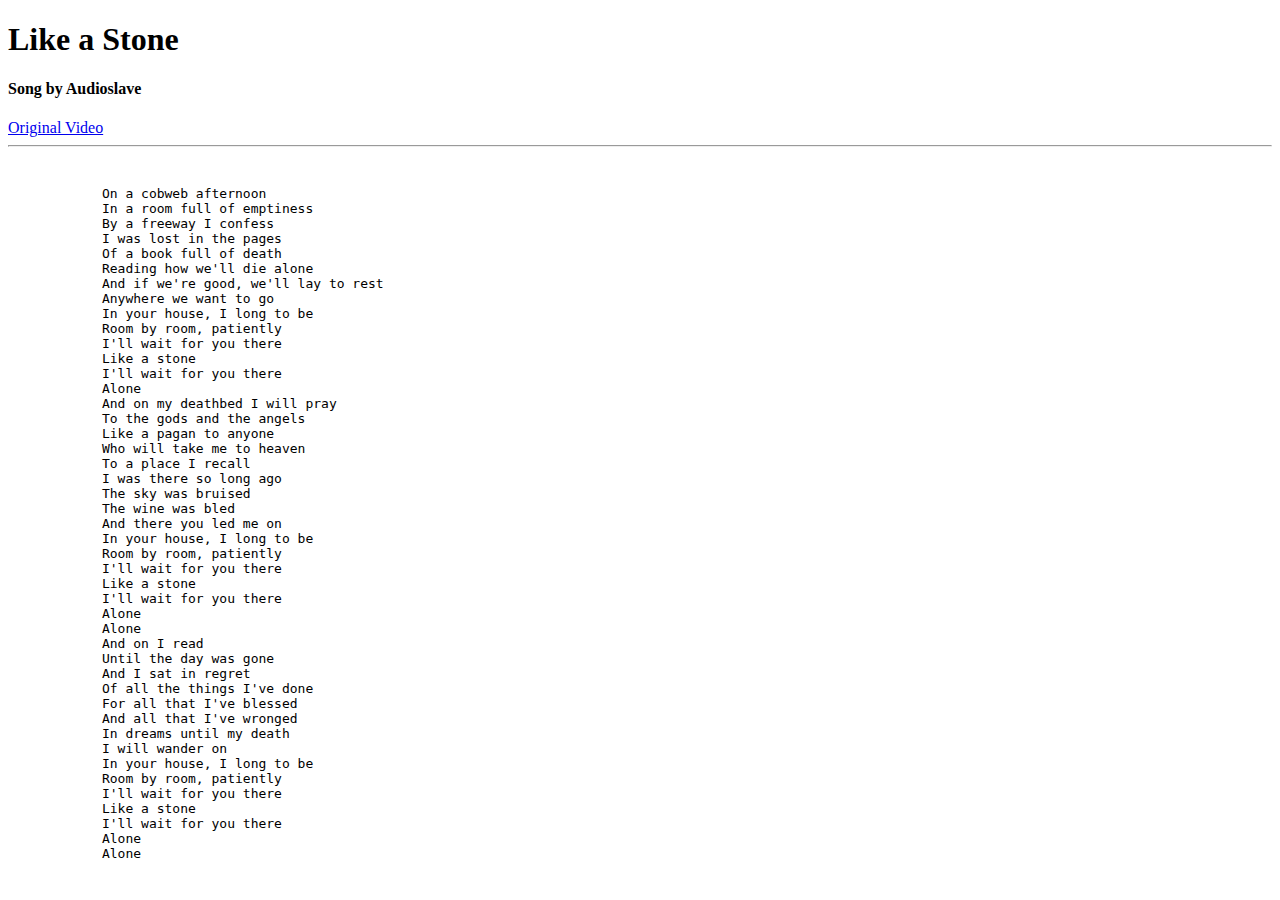
==== lyrics.html @ 443f0a59 "hyperlinks" ====
<!DOCTYPE html>
<html>
    <head>
        <title>My song lyrics.</title>
    </head>
    <body>
        <h1>Like a Stone</h1>
        <h4>Song by Audioslave</h3>
        <a href="https://www.youtube.com/watch?v=7QU1nvuxaMA">
            Original Video
        </a>
        <hr>
        <br>
        <pre>
            On a cobweb afternoon
            In a room full of emptiness
            By a freeway I confess
            I was lost in the pages
            Of a book full of death
            Reading how we'll die alone
            And if we're good, we'll lay to rest
            Anywhere we want to go
            In your house, I long to be
            Room by room, patiently
            I'll wait for you there
            Like a stone
            I'll wait for you there
            Alone
            And on my deathbed I will pray
            To the gods and the angels
            Like a pagan to anyone
            Who will take me to heaven
            To a place I recall
            I was there so long ago
            The sky was bruised
            The wine was bled
            And there you led me on
            In your house, I long to be
            Room by room, patiently
            I'll wait for you there
            Like a stone
            I'll wait for you there
            Alone
            Alone
            And on I read
            Until the day was gone
            And I sat in regret
            Of all the things I've done
            For all that I've blessed
            And all that I've wronged
            In dreams until my death
            I will wander on
            In your house, I long to be
            Room by room, patiently
            I'll wait for you there
            Like a stone
            I'll wait for you there
            Alone
            Alone
        </pre>
    </body>
</html>
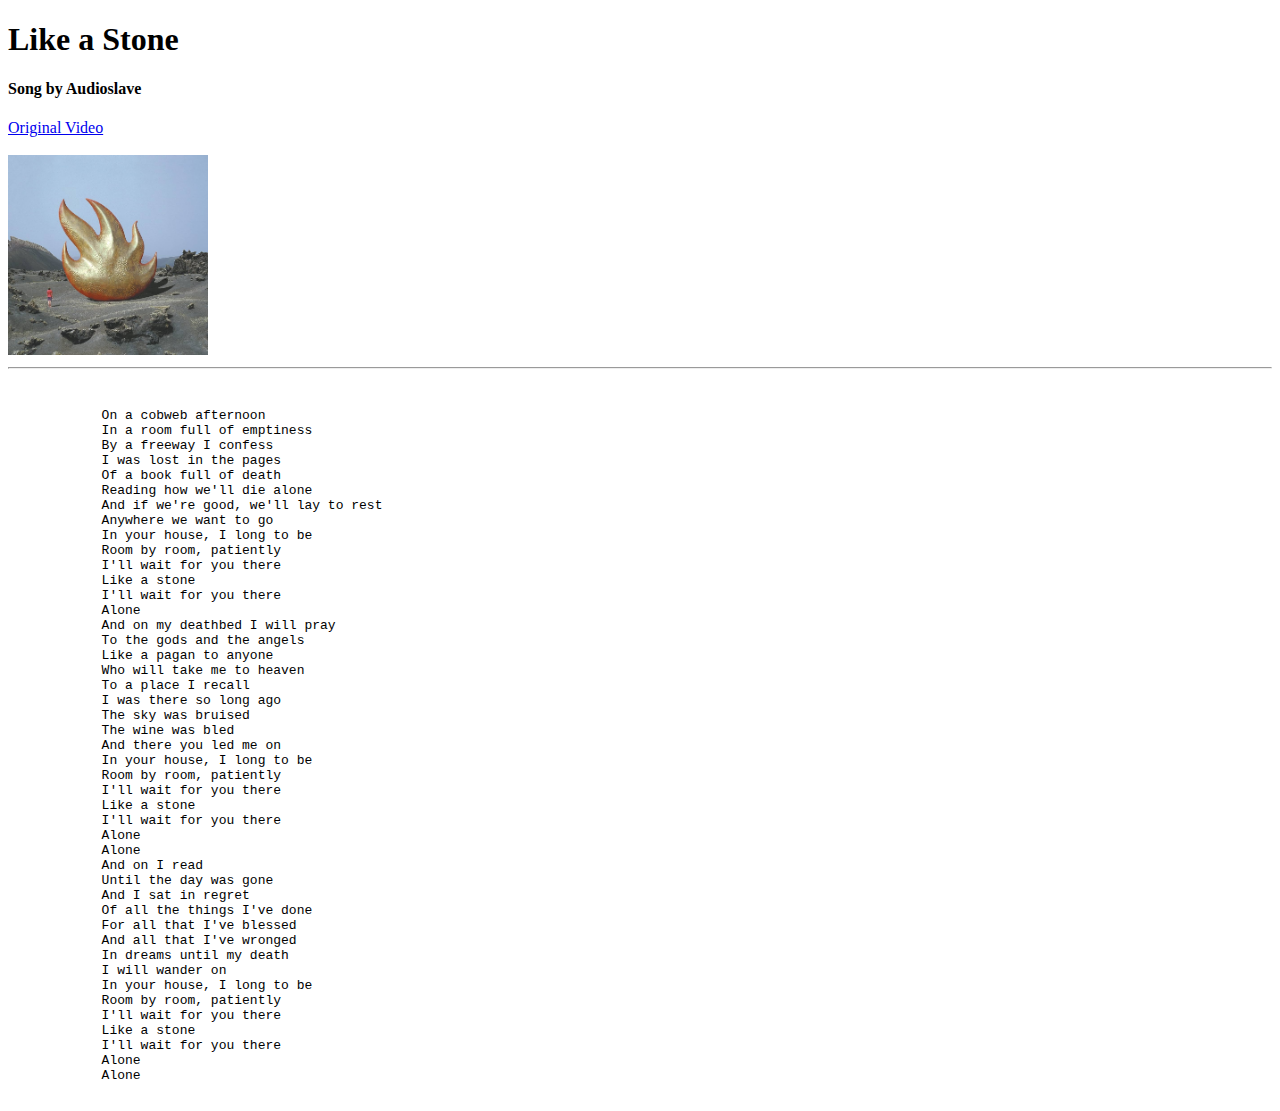
==== commit abb7fbaf: "images" ====
--- a/lyrics.html
+++ b/lyrics.html
@@ -8,6 +8,11 @@
         <h4>Song by Audioslave</h3>
         <a href="https://www.youtube.com/watch?v=7QU1nvuxaMA">
             Original Video
+        </a>
+        <br>
+        <br>
+        <a href="https://www.youtube.com/watch?v=7QU1nvuxaMA">
+        <img src="/images/audioslave-album.jpg" height="200" alt="Audioslave Album Cover">
         </a>
         <hr>
         <br>
